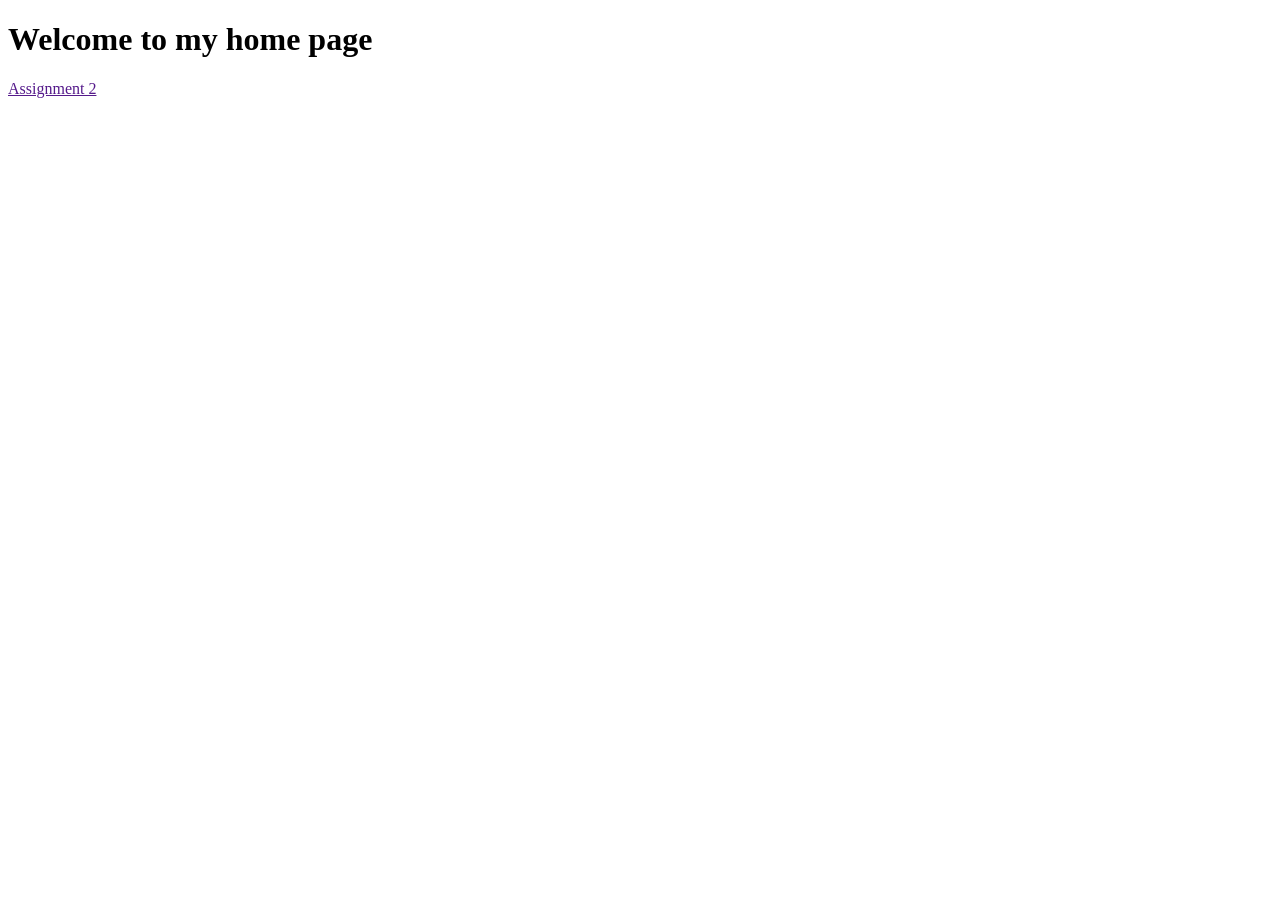
==== index.html @ 4833d850 "add assignment 2" ====
<!DOCTYPE html>
<html lang="en">
<head>
    <meta charset="UTF-8">
    <meta name="viewport" content="width=device-width, initial-scale=1.0">
    <title>Document</title>
</head>
<body>
    <h1>Welcome to my home page</h1>
    <a href="">Assignment 2</a>
</body>
</html>
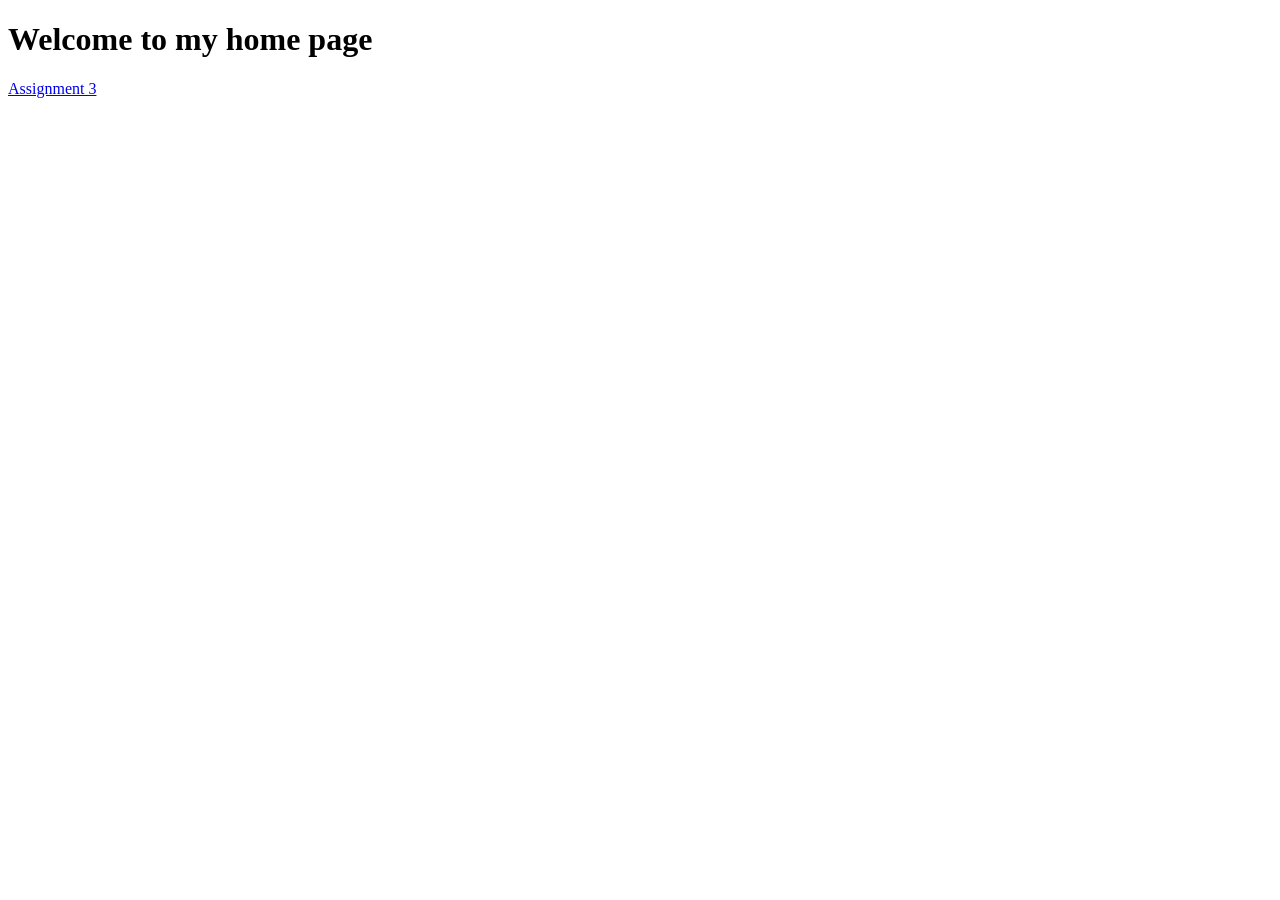
==== commit b61c65bd: "url change" ====
--- a/index.html
+++ b/index.html
@@ -7,6 +7,6 @@
 </head>
 <body>
     <h1>Welcome to my home page</h1>
-    <a href="">Assignment 2</a>
+    <a href="Assignment 3 randomness project/">Assignment 3</a>
 </body>
 </html>
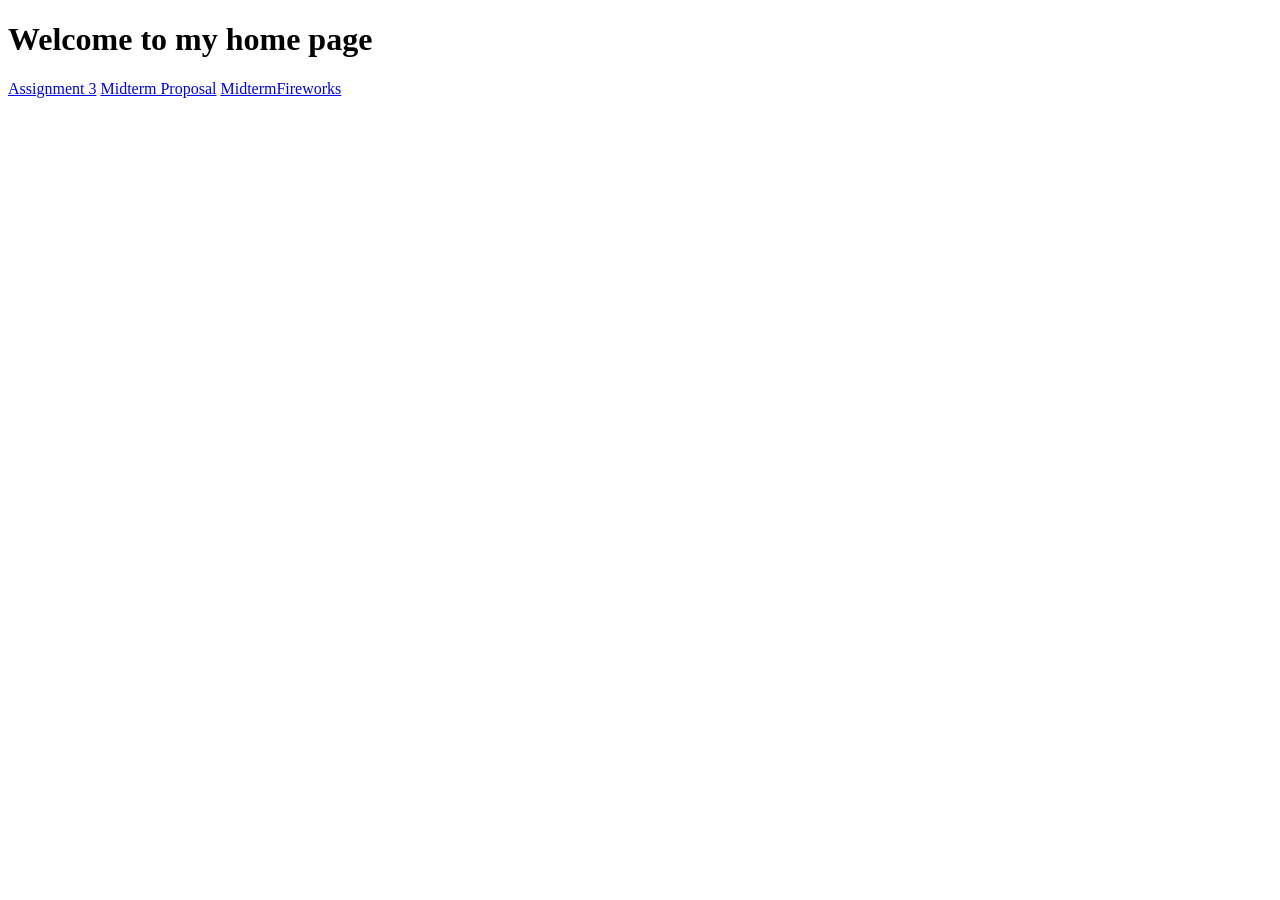
==== commit ceead911: "help help" ====
--- a/index.html
+++ b/index.html
@@ -7,6 +7,8 @@
 </head>
 <body>
     <h1>Welcome to my home page</h1>
-    <a href="Assignment 3 randomness project/">Assignment 3</a>
+    <a href="Assignment 3 randomness project/index.html">Assignment 3</a>
+    <a href="Midterm Proposal/index.html">Midterm Proposal</a>
+    <a href="MidtermFireworks/index.html">MidtermFireworks</a>
 </body>
 </html>
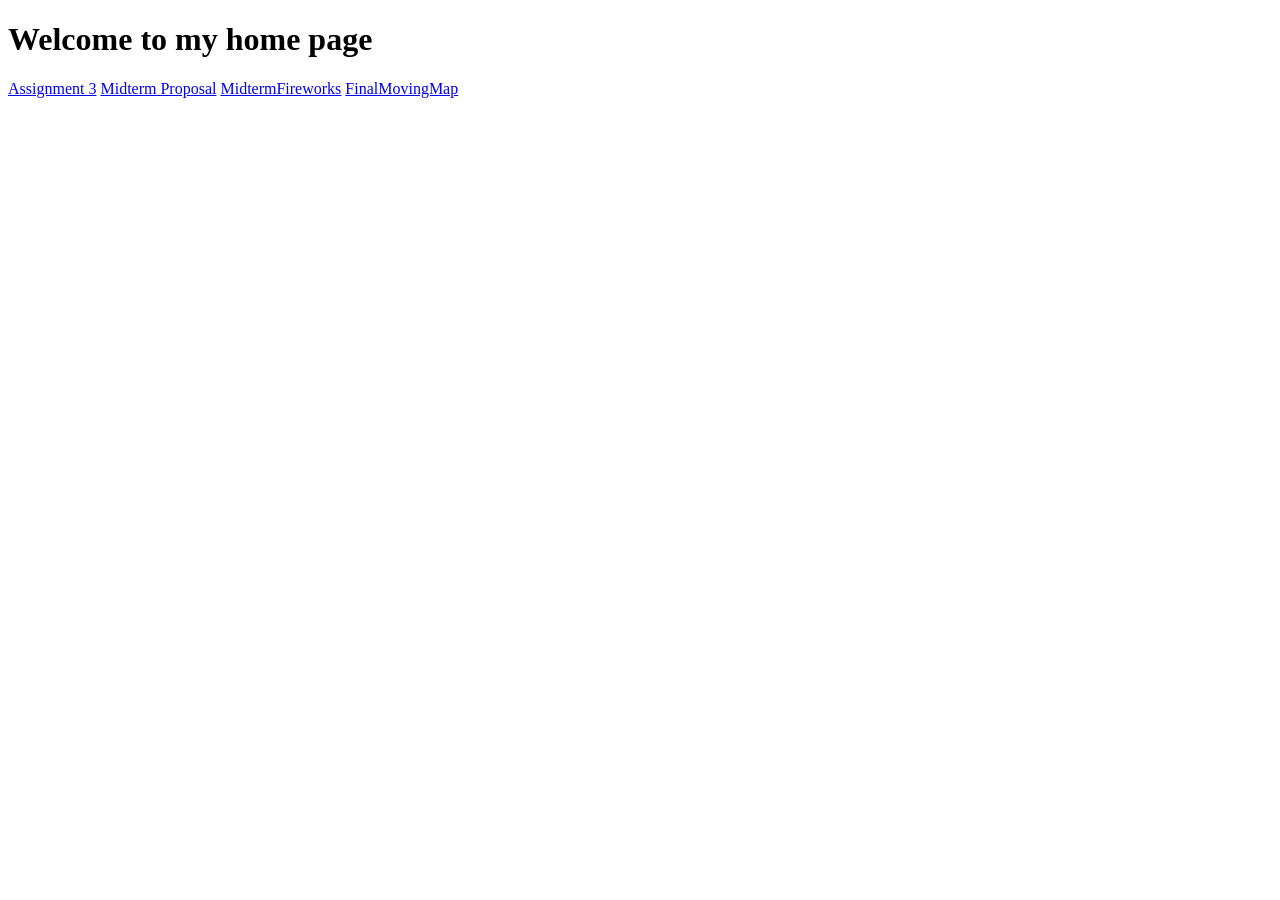
==== commit fbed8c9a: "Finaldone" ====
--- a/index.html
+++ b/index.html
@@ -10,5 +10,7 @@
     <a href="Assignment 3 randomness project/index.html">Assignment 3</a>
     <a href="Midterm Proposal/index.html">Midterm Proposal</a>
     <a href="MidtermFireworks/index.html">MidtermFireworks</a>
+    <a href="FinalMovingMap/index.html">FinalMovingMap</a>
+
 </body>
 </html>
